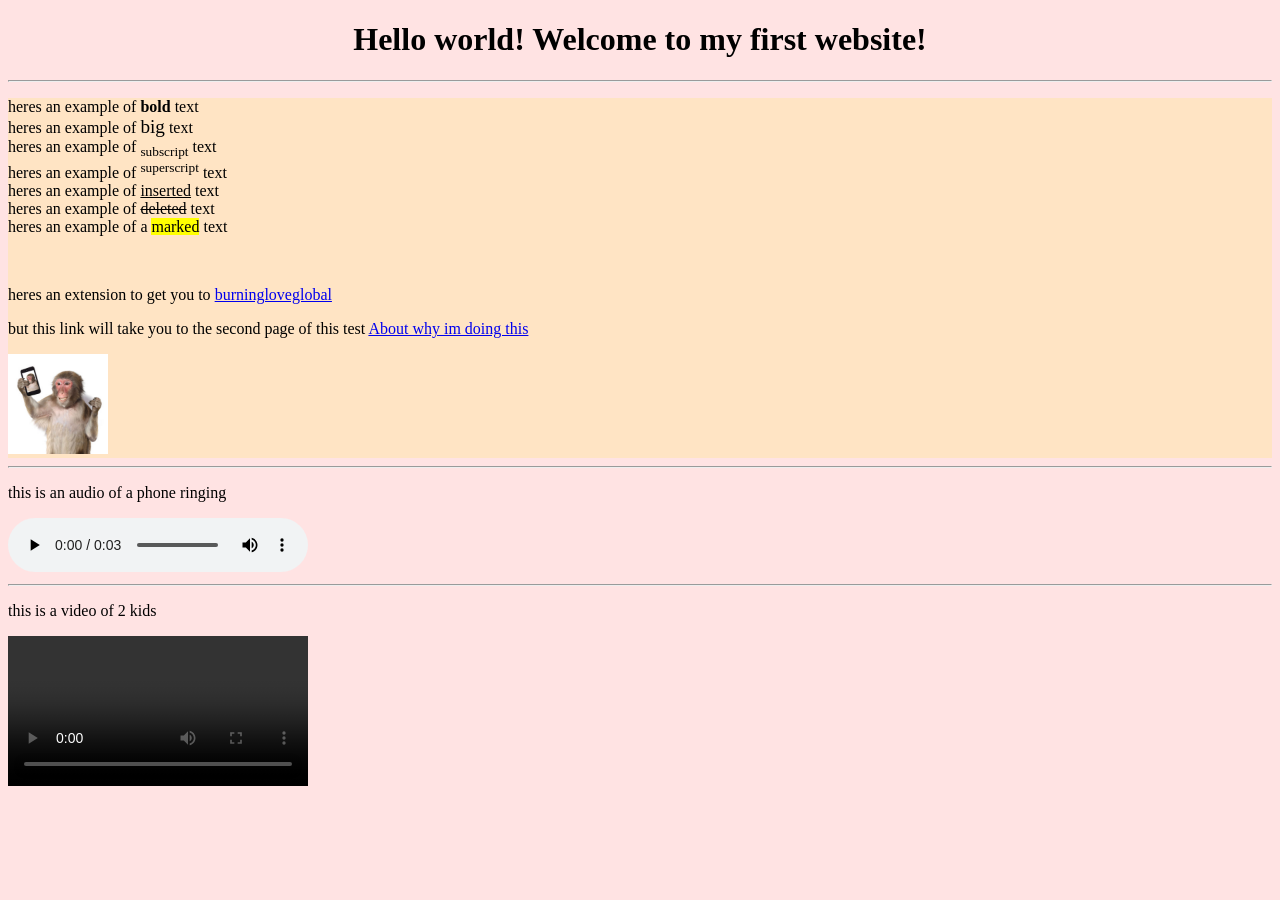
==== index.html @ 48936bde "Add files via upload" ====
<!DOCTYPE html>
<html lang="en">
<head>
    <meta charset="UTF-8">
    <meta name="viewport" content="width=device-width, initial-scale=1.0">
    <title>First Website Test</title>
</head>
<body style="background-color: rgb(255, 227, 227);">
<h1 align="center">Hello world! Welcome to my first website!</h1>
<hr>
<div style="background-color: bisque;">
<p>heres an example of <b>bold</b> text <br>
heres an example of <big>big</big> text <br>
heres an example of <sub>subscript</sub> text <br>
heres an example of <sup>superscript</sup> text <br>
heres an example of <ins>inserted</ins> text <br>
heres an example of <del>deleted</del> text <br>
heres an example of a <mark>marked</mark> text</p>
<br>
<!--blank with target means new tab but self means the existing tab your on-->
<p>heres an extension to get you to <a href=https://burningloveglobal.com/ target="_blank"
    title="this takes you to burning love global!">burningloveglobal</a></p>
<p>but this link will take you to the second page of this test <a href="page2.html" 
    target=_self title="about why im doing this">About why im doing this</a></p>
    <a href="https://en.wikipedia.org/wiki/Monkey"></a>
    <img src="/images/oo aa.jpg" height="100" alt="this is a picture of a monkey" title="monkey is cute">
</div>
    <hr>
    <p>this is an audio of a phone ringing</p>
    <audio controls src="Phone Ringing.mp3"></audio>
    <hr>
    <p>this is a video of 2 kids</p>
    <video controls src="making my way.mp4" width="300"></video>
</body>

</html>
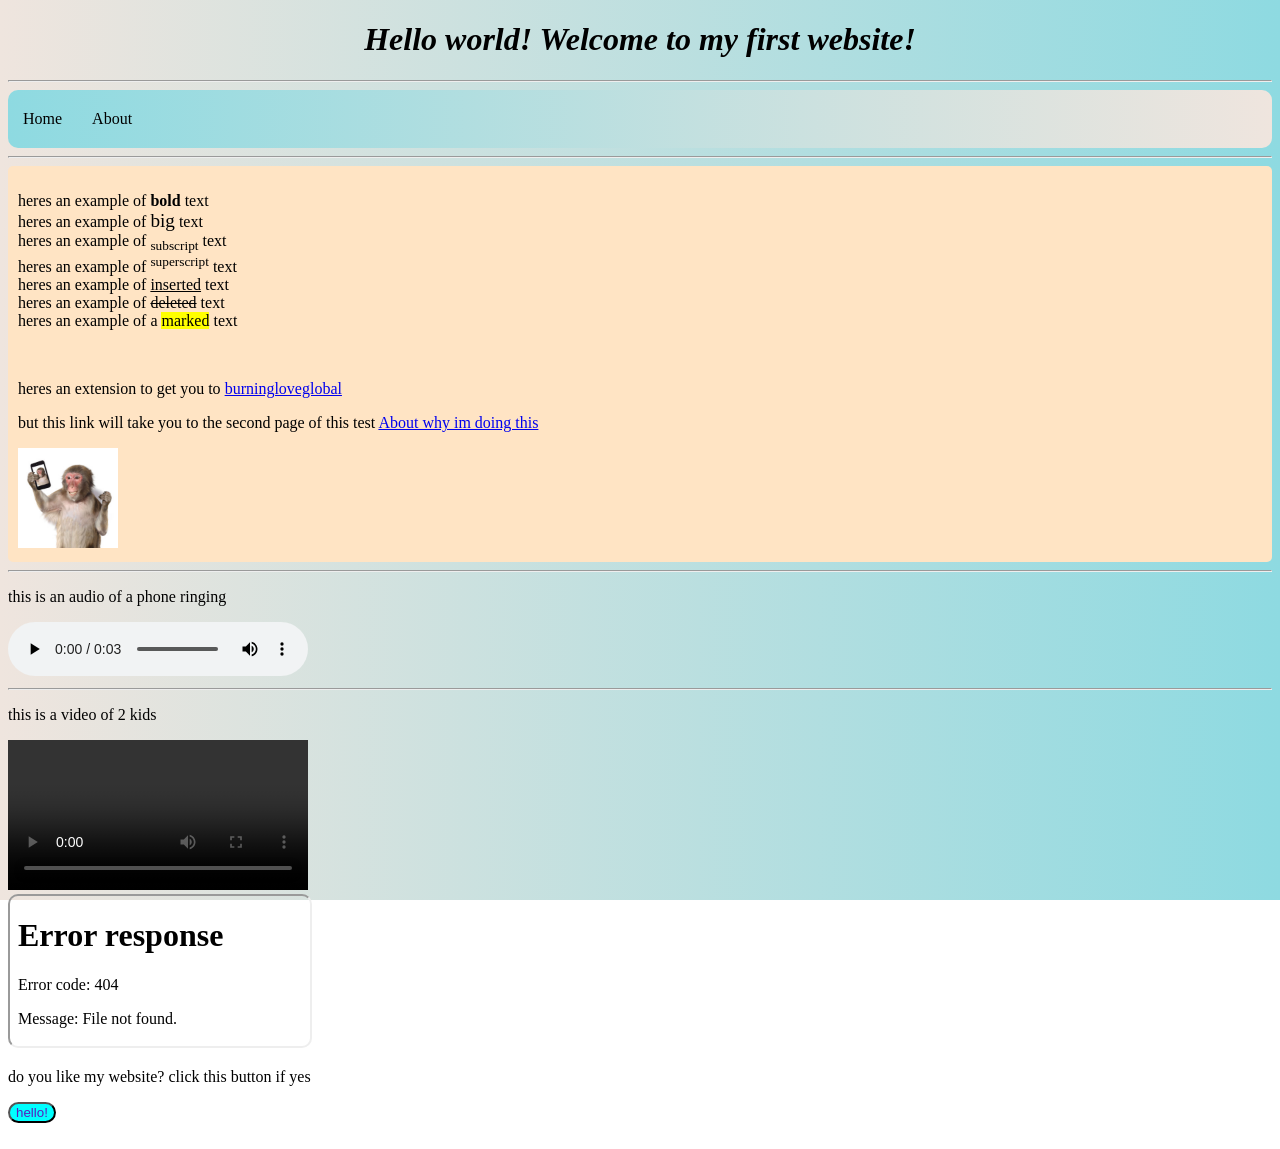
==== commit a5f04a13: "Update index.html" ====
--- a/index.html
+++ b/index.html
@@ -4,11 +4,21 @@
     <meta charset="UTF-8">
     <meta name="viewport" content="width=device-width, initial-scale=1.0">
     <title>First Website Test</title>
+    <link rel="stylesheet" href="style.css">
 </head>
-<body style="background-color: rgb(255, 227, 227);">
-<h1 align="center">Hello world! Welcome to my first website!</h1>
+<body>
+<h1>Hello world! Welcome to my first website!</h1>
 <hr>
-<div style="background-color: bisque;">
+<nav class="navbar">
+<ul>
+    <li><a href="index.html">Home</a></li>
+    <li><a href="page2.html">About</a></li>
+
+</ul>
+</nav>
+<main>
+<hr>
+<div style="background-color: bisque;border-radius: 5px;padding: 10px;">
 <p>heres an example of <b>bold</b> text <br>
 heres an example of <big>big</big> text <br>
 heres an example of <sub>subscript</sub> text <br>
@@ -22,15 +32,25 @@
     title="this takes you to burning love global!">burningloveglobal</a></p>
 <p>but this link will take you to the second page of this test <a href="page2.html" 
     target=_self title="about why im doing this">About why im doing this</a></p>
-    <a href="https://en.wikipedia.org/wiki/Monkey"></a>
+    <a href="https://en.wikipedia.org/wiki/Monkey">
     <img src="/images/oo aa.jpg" height="100" alt="this is a picture of a monkey" title="monkey is cute">
+    </a>
 </div>
     <hr>
     <p>this is an audio of a phone ringing</p>
-    <audio controls src="Phone Ringing.mp3"></audio>
+    <audio controls src="Phone Ringing.mp3" ></audio>
     <hr>
     <p>this is a video of 2 kids</p>
     <video controls src="making my way.mp4" width="300"></video>
+    <br>
+<iframe src="ad.html" style="margin: 0cm;border-radius: 10px;"></iframe>
+<p>do you like my website? click this button if yes</p>
+<a href="https://www.youtube.com/watch?v=dQw4w9WgXcQ">
+<button style="border-radius:1000px;color: rgb(90, 29, 189);background-color: cyan;">hello!</button>
+</a>
+<br>
+<br>
+</main>
 </body>
 
-</html>+</html>
--- a/style.css
+++ b/style.css
@@ -0,0 +1,35 @@
+body{
+    background: linear-gradient(to left,rgb(142, 218, 225), rgb(239, 229, 222));
+    background-repeat: no-repeat;
+    background-attachment: fixed;
+    }
+
+    h1{
+        font-style: italic;
+        text-align: center;
+    }
+.navbar ul{
+    list-style-type: none;
+    background: linear-gradient(to right,rgb(142, 218, 225), rgb(239, 229, 222));
+    padding: 10px 0;
+    margin: 0px;
+    overflow: hidden;
+    border-radius: 10px;
+}
+.navbar a{
+    color: black;
+    text-decoration: none;
+    padding: 10px 15px;
+    display: block;
+    text-align: center;
+    transition: all 0.3s ease;
+}
+.navbar a:hover{
+    background-color: rgb(44, 88, 222);border-radius: 5px;
+}
+.navbar li{
+    float: left;
+}
+table{
+    background-color: aqua;
+}
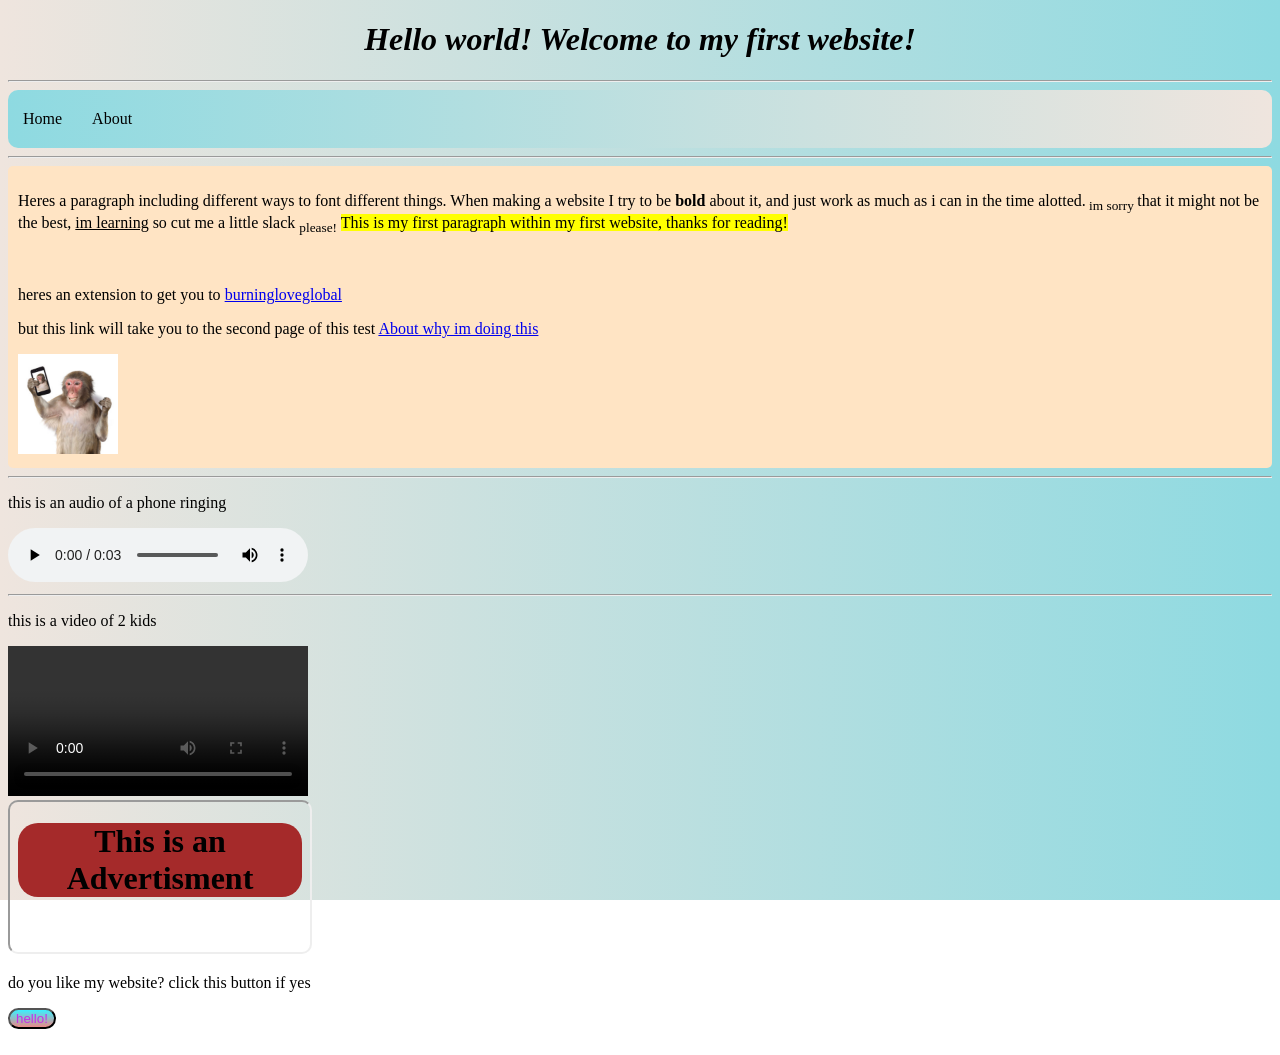
==== commit c8c725e9: "Update index.html" ====
--- a/index.html
+++ b/index.html
@@ -5,7 +5,6 @@
     <meta name="viewport" content="width=device-width, initial-scale=1.0">
     <title>First Website Test</title>
     <link rel="stylesheet" href="style.css">
-</head>
 <body>
 <h1>Hello world! Welcome to my first website!</h1>
 <hr>
@@ -19,16 +18,13 @@
 <main>
 <hr>
 <div style="background-color: bisque;border-radius: 5px;padding: 10px;">
-<p>heres an example of <b>bold</b> text <br>
-heres an example of <big>big</big> text <br>
-heres an example of <sub>subscript</sub> text <br>
-heres an example of <sup>superscript</sup> text <br>
-heres an example of <ins>inserted</ins> text <br>
-heres an example of <del>deleted</del> text <br>
-heres an example of a <mark>marked</mark> text</p>
+<p>Heres a paragraph including different ways to font different things. When making a website
+    I try to be <b>bold</b> about it, and just work as much as i can in the time alotted.<sub> im sorry </sub>
+    that it might not be the best, <ins>im learning</ins> so cut me a little slack <sub>please!</sub>
+    <mark>This is my first paragraph within my first website, thanks for reading!</mark></p>
 <br>
 <!--blank with target means new tab but self means the existing tab your on-->
-<p>heres an extension to get you to <a href=https://burningloveglobal.com/ target="_blank"
+<p>heres an extension to get you to <a href=https://burningloveglobal.com/ target="_blank" class="custom-link"
     title="this takes you to burning love global!">burningloveglobal</a></p>
 <p>but this link will take you to the second page of this test <a href="page2.html" 
     target=_self title="about why im doing this">About why im doing this</a></p>
@@ -46,11 +42,11 @@
 <iframe src="ad.html" style="margin: 0cm;border-radius: 10px;"></iframe>
 <p>do you like my website? click this button if yes</p>
 <a href="https://www.youtube.com/watch?v=dQw4w9WgXcQ">
-<button style="border-radius:1000px;color: rgb(90, 29, 189);background-color: cyan;">hello!</button>
+<button style="border-radius:1000px;color: rgb(198, 47, 232);background:linear-gradient( rgb(60, 239, 255), rgb(234, 137, 137))">hello!</button>
 </a>
 <br>
 <br>
 </main>
 </body>
+</html>
 
-</html>
